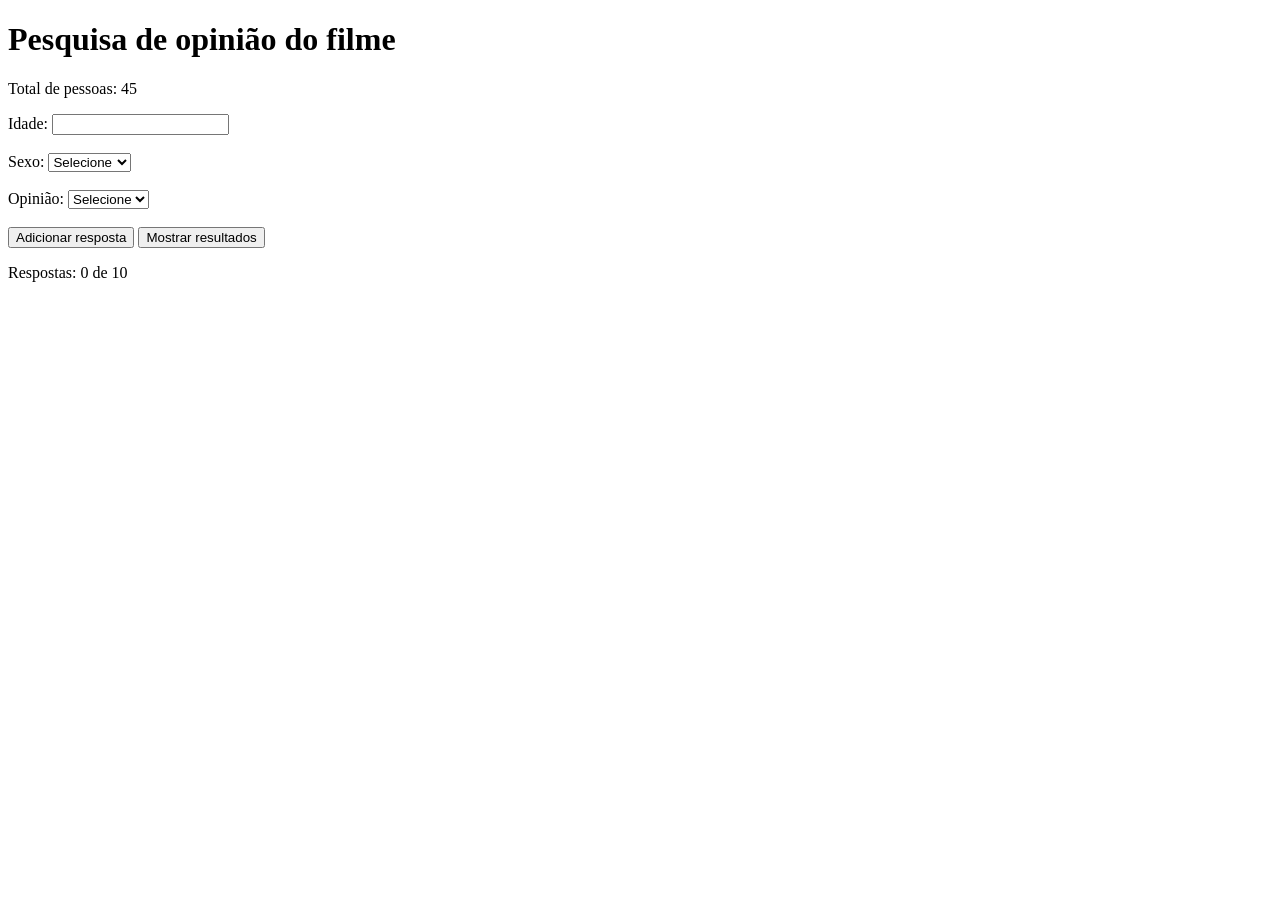
==== Atividade8/index.html @ 6273f410 "." ====
<!DOCTYPE html>
<html lang="pt-br">

<head>
    <meta charset="UTF-8">
    <title>Pesquisa do Filme</title>
</head>

<body>
    <h1>Pesquisa de opinião do filme</h1>
    <p>Total de pessoas: 45</p>

    <label>Idade:</label>
    <input type="number" id="idade">
    <br><br>

    <label>Sexo:</label>
    <select id="sexo">
        <option value="">Selecione</option>
        <option value="feminino">Feminino</option>
        <option value="masculino">Masculino</option>
        <option value="outros">Outros</option>
    </select>
    <br><br>

    <label>Opinião:</label>
    <select id="opiniao">
        <option value="">Selecione</option>
        <option value="4">Ótimo</option>
        <option value="3">Bom</option>
        <option value="2">Regular</option>
        <option value="1">Péssimo</option>
    </select>
    <br><br>

    <button onclick="adicionar()">Adicionar resposta</button>
    <button onclick="mostrarResultados()">Mostrar resultados</button>

    <p id="contador">Respostas: 0 de 10</p>

    <div id="resultado"></div>

    <script src="main.js"></script>
</body>

</html>
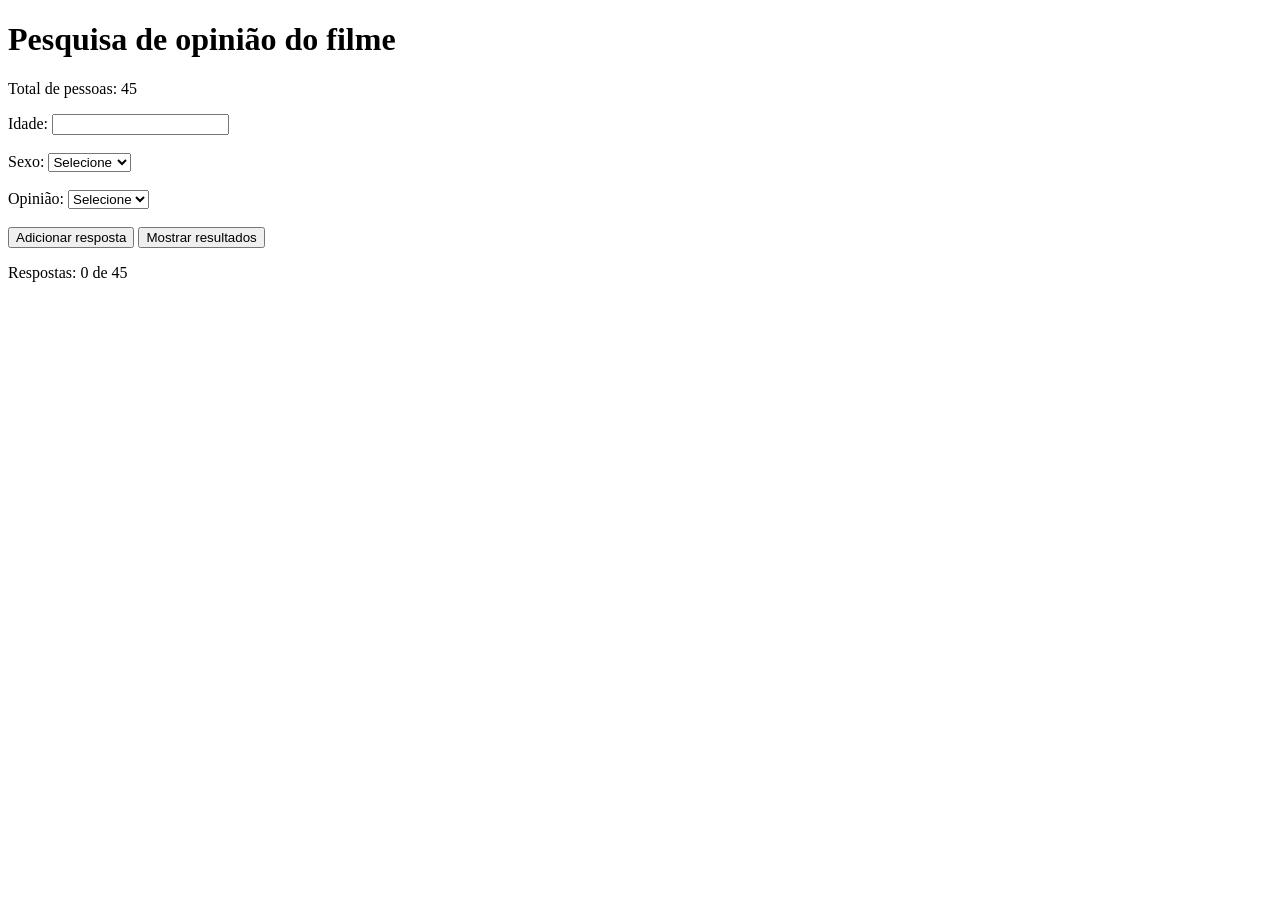
==== commit f239def8: "." ====
--- a/Atividade8/index.html
+++ b/Atividade8/index.html
@@ -36,7 +36,7 @@
     <button onclick="adicionar()">Adicionar resposta</button>
     <button onclick="mostrarResultados()">Mostrar resultados</button>
 
-    <p id="contador">Respostas: 0 de 10</p>
+    <p id="contador">Respostas: 0 de 45</p>
 
     <div id="resultado"></div>
 
